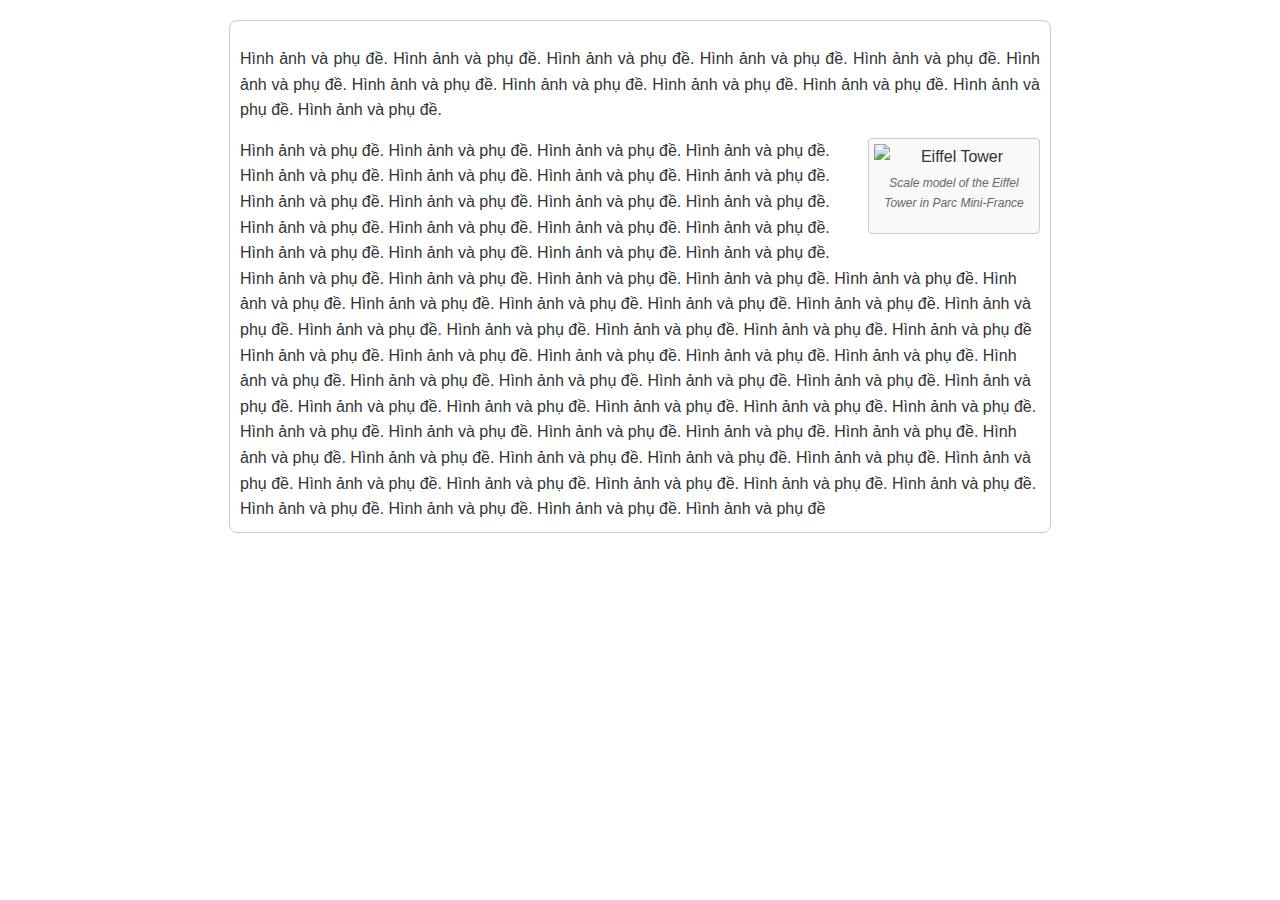
==== bai3.html @ 181ea538 "bai 3 va bai 4" ====
<!DOCTYPE html>
<html lang="en">
<head>
    <meta charset="UTF-8">
    <meta name="viewport" content="width=device-width, initial-scale=1.0">
    <title>Bai 3</title>
    <link rel="stylesheet" href="./css/bai3.css">
</head>
<body>
    <div class="content">
        <p>
          Hình ảnh và phụ đề. Hình ảnh và phụ đề. Hình ảnh và phụ đề. Hình ảnh và phụ đề.
          Hình ảnh và phụ đề. Hình ảnh và phụ đề. Hình ảnh và phụ đề. Hình ảnh và phụ đề.
          Hình ảnh và phụ đề. Hình ảnh và phụ đề. Hình ảnh và phụ đề. Hình ảnh và phụ đề.
        </p>
        <div class="image-container">
          <img src="https://upload.wikimedia.org/wikipedia/commons/thumb/8/85/Tour_Eiffel_Wikimedia_Commons_%28cropped%29.jpg/240px-Tour_Eiffel_Wikimedia_Commons_%28cropped%29.jpg" alt="Eiffel Tower">
          <p class="caption">Scale model of the Eiffel Tower in Parc Mini-France</p>
        </div>
        
            Hình ảnh và phụ đề. Hình ảnh và phụ đề. Hình ảnh và phụ đề. Hình ảnh và phụ đề.
            Hình ảnh và phụ đề. Hình ảnh và phụ đề. Hình ảnh và phụ đề. Hình ảnh và phụ đề.
            Hình ảnh và phụ đề. Hình ảnh và phụ đề. Hình ảnh và phụ đề. Hình ảnh và phụ đề.
            Hình ảnh và phụ đề. Hình ảnh và phụ đề. Hình ảnh và phụ đề. Hình ảnh và phụ đề.
            Hình ảnh và phụ đề. Hình ảnh và phụ đề. Hình ảnh và phụ đề. Hình ảnh và phụ đề.
            Hình ảnh và phụ đề. Hình ảnh và phụ đề. Hình ảnh và phụ đề. Hình ảnh và phụ đề.
            Hình ảnh và phụ đề. Hình ảnh và phụ đề. Hình ảnh và phụ đề. Hình ảnh và phụ đề.
            Hình ảnh và phụ đề. Hình ảnh và phụ đề. Hình ảnh và phụ đề. Hình ảnh và phụ đề.
            Hình ảnh và phụ đề. Hình ảnh và phụ đề. Hình ảnh và phụ đề. Hình ảnh và phụ đề
            Hình ảnh và phụ đề. Hình ảnh và phụ đề. Hình ảnh và phụ đề. Hình ảnh và phụ đề.
            Hình ảnh và phụ đề. Hình ảnh và phụ đề. Hình ảnh và phụ đề. Hình ảnh và phụ đề.
            Hình ảnh và phụ đề. Hình ảnh và phụ đề. Hình ảnh và phụ đề. Hình ảnh và phụ đề.
            Hình ảnh và phụ đề. Hình ảnh và phụ đề. Hình ảnh và phụ đề. Hình ảnh và phụ đề.
            Hình ảnh và phụ đề. Hình ảnh và phụ đề. Hình ảnh và phụ đề. Hình ảnh và phụ đề.
            Hình ảnh và phụ đề. Hình ảnh và phụ đề. Hình ảnh và phụ đề. Hình ảnh và phụ đề.
            Hình ảnh và phụ đề. Hình ảnh và phụ đề. Hình ảnh và phụ đề. Hình ảnh và phụ đề.
            Hình ảnh và phụ đề. Hình ảnh và phụ đề. Hình ảnh và phụ đề. Hình ảnh và phụ đề.
            Hình ảnh và phụ đề. Hình ảnh và phụ đề. Hình ảnh và phụ đề. Hình ảnh và phụ đề
       
    </div>
</body>
</html>
---- css/bai3.css ----
body {
    margin: 0;
    font-family: Arial, sans-serif;
    line-height: 1.6;
    color: #333;
  }
  
  .content {
    max-width: 800px;
    margin: 20px auto;
    padding: 10px;
    background: #fff;
    border: 1px solid #ccc;
    border-radius: 8px;
    
  }
  
  p {
    text-align: justify;
    margin: 15px 0;
  }
  
  .image-container {
    float: right;
    width: 20%; /* Chiếm 20% chiều rộng của khung */
    margin: 0 0 10px 20px; /* Khoảng cách với văn bản */
    text-align: center;
    border: 1px solid #ccc;
    padding: 5px;
    background-color: #f9f9f9;
    border-radius: 4px;
  }
  
  .image-container img {
    max-width: 100%;
    height: auto;
    display: block;
    margin: 0 auto;
  }
  
  .caption {
    font-size: 12px;
    font-style: italic;
    margin-top: 5px;
    text-align: center;
    color: #666;
  }
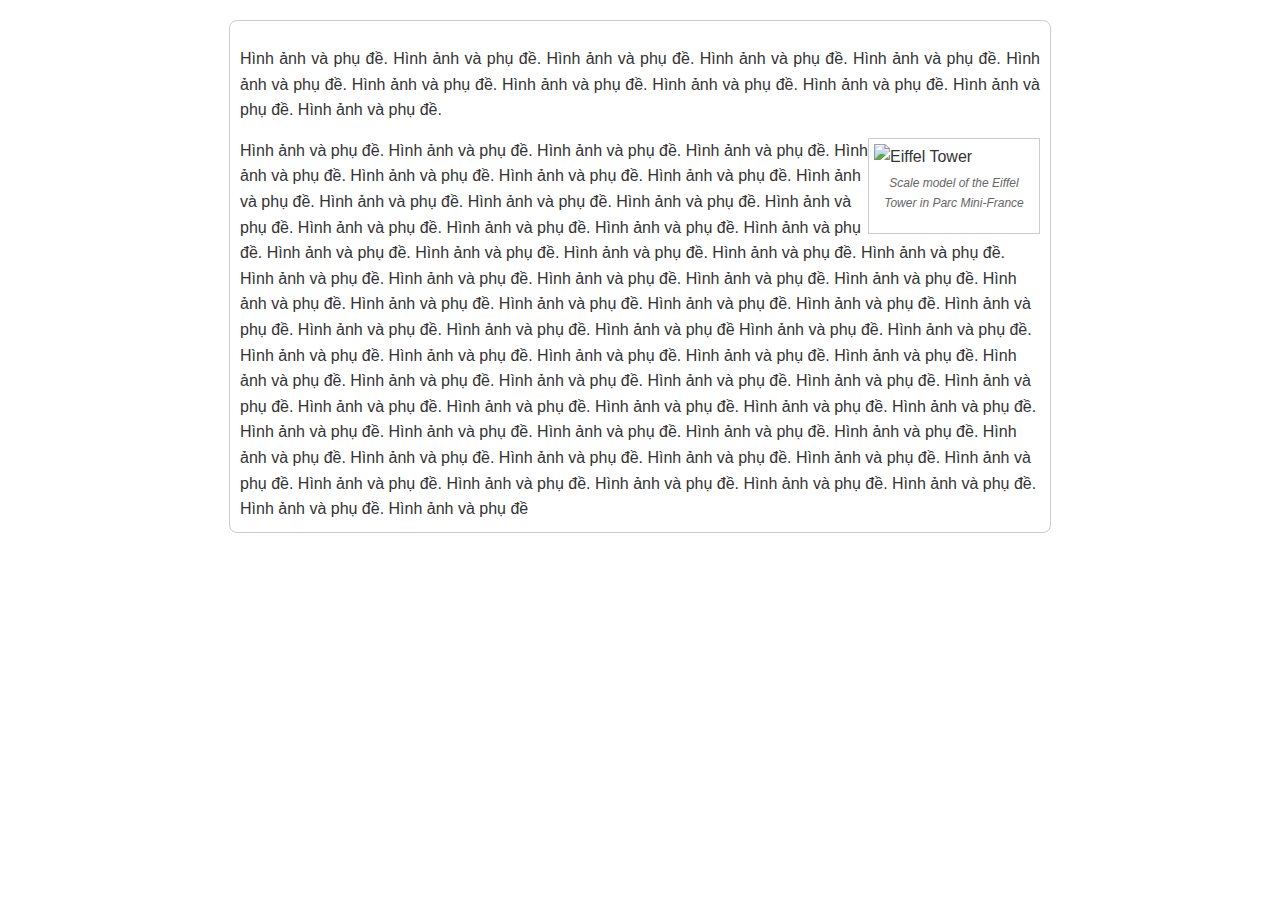
==== commit b474feb2: "Bai tap 22/11" ====
--- a/bai3.html
+++ b/bai3.html
@@ -5,6 +5,7 @@
     <meta name="viewport" content="width=device-width, initial-scale=1.0">
     <title>Bai 3</title>
     <link rel="stylesheet" href="./css/bai3.css">
+    
 </head>
 <body>
     <div class="content">
@@ -13,7 +14,7 @@
           Hình ảnh và phụ đề. Hình ảnh và phụ đề. Hình ảnh và phụ đề. Hình ảnh và phụ đề.
           Hình ảnh và phụ đề. Hình ảnh và phụ đề. Hình ảnh và phụ đề. Hình ảnh và phụ đề.
         </p>
-        <div class="image-container">
+        <div class="bet">
           <img src="https://upload.wikimedia.org/wikipedia/commons/thumb/8/85/Tour_Eiffel_Wikimedia_Commons_%28cropped%29.jpg/240px-Tour_Eiffel_Wikimedia_Commons_%28cropped%29.jpg" alt="Eiffel Tower">
           <p class="caption">Scale model of the Eiffel Tower in Parc Mini-France</p>
         </div>
--- a/css/bai3.css
+++ b/css/bai3.css
@@ -9,7 +9,7 @@
     max-width: 800px;
     margin: 20px auto;
     padding: 10px;
-    background: #fff;
+    
     border: 1px solid #ccc;
     border-radius: 8px;
     
@@ -20,18 +20,14 @@
     margin: 15px 0;
   }
   
-  .image-container {
+  .bet {
     float: right;
-    width: 20%; /* Chiếm 20% chiều rộng của khung */
-    margin: 0 0 10px 20px; /* Khoảng cách với văn bản */
-    text-align: center;
     border: 1px solid #ccc;
     padding: 5px;
-    background-color: #f9f9f9;
-    border-radius: 4px;
+    width: 20%;
   }
   
-  .image-container img {
+  .bet img {
     max-width: 100%;
     height: auto;
     display: block;
